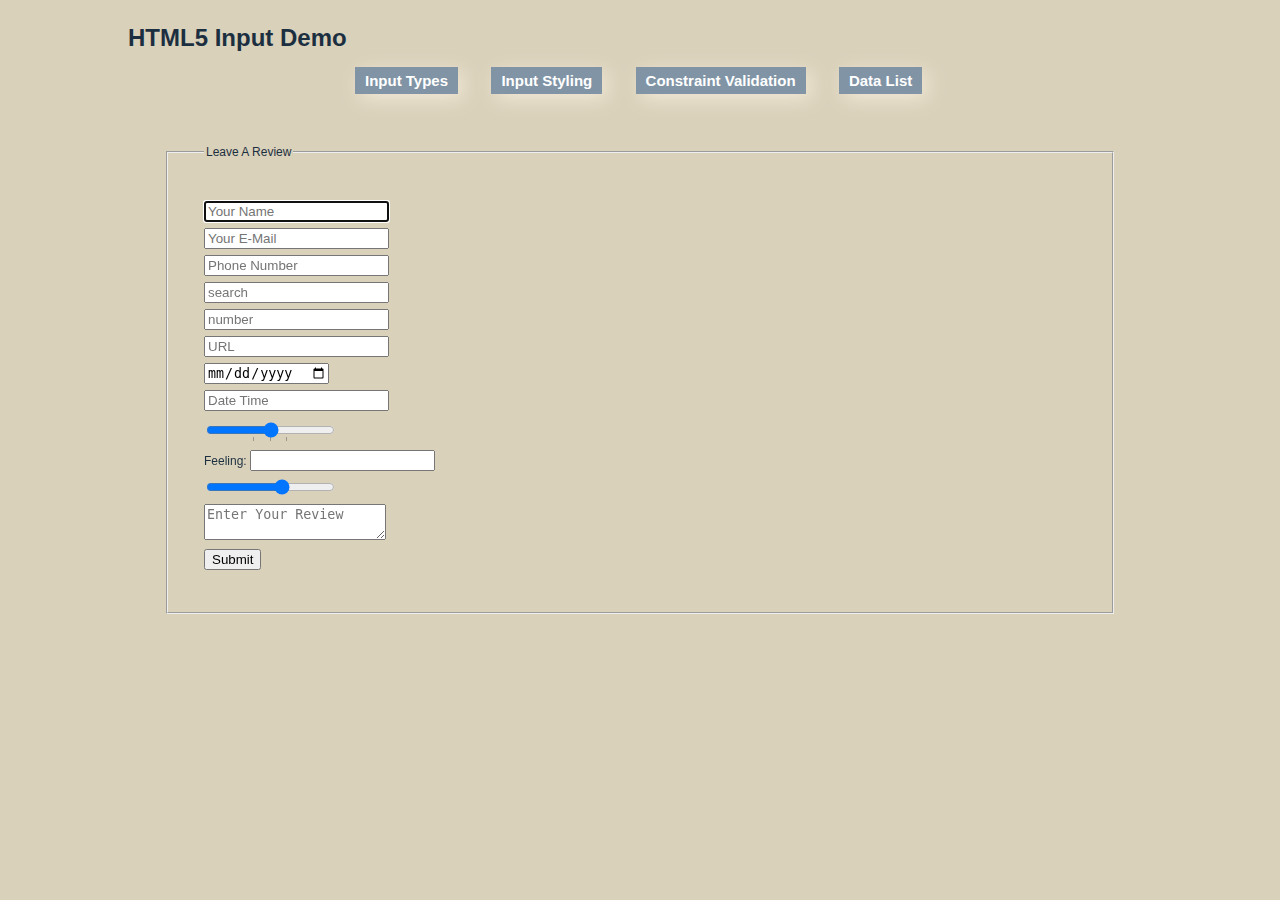
==== contraintvalidation.html @ 494d1915 "An Initial Setup before validation samples" ====
<!DOCTYPE html>
<html lang="en">
    <head>
        <meta charset="utf-8" />
        <title>Raw HTML5 Input Types</title>
        <meta name="viewport" content="width=device-width, initial-scale=1, maximum-scale=1, user-scalable=no">
        <link href="css/site.css" rel="stylesheet" type="text/css" />
    </head>
    <body>
        <header>
            <h1>HTML5 Input Demo</h1>
            <nav>
                <a href="inputtypes.html">Input Types</a>
                <a href="inputstyling.html">Input Styling</a>
                <a href="contraintvalidation.html">Constraint Validation</a>
                <a href="dynamicdatalist.html">Data List</a>
            </nav>
        </header>
        <section>
            <form>
                <fieldset>
                    <legend>Leave A Review</legend>
                    <ul class="vertical-list form-inputs">
                        <li><input placeholder="Your Name" id="ReviewerName" tabindex="1" autocomplete="off" autocorrect="off" required autofocus /></li>
                        <li><input type="email" placeholder="Your E-Mail" id="ReviewerEMail" tabindex="2" autocomplete="off" autocorrect="off" title="Please Enter Your E-Mail" /></li>
                        <li><input type="tel" placeholder="Phone Number" id="ReviewerPhone" tabindex="3" autocomplete="off" autocorrect="off" pattern="^d{3}-d{3}-d{4}$" title="###-###-####" /></li>
                        <li><input type="search" name="searchField" placeholder="search" /></li>
                        <li><input type="number" name="numberex" placeholder="number" /></li>
                        <li><input type="url" name="urlex" placeholder="URL" /></li>
                        <li><input type="date" name="dateex" placeholder="Date" /></li>
                        <li><input type="datetime" name="datetimeex" placeholder="Date Time" /></li>
                        <li><input type="range" min="-100" max="100" value="0" step="10" name="power" list="powers">
                        </li>
                        <li> <label>Feeling: <input name="f" type="text" oninput="check(this)"></label></li>
                        <li><input type="range" min="0" max="100" step="20" value="50"></li>
                        <li><textarea placeholder="Enter Your Review" tabindex="4" id="MovieReview" autocorrect="on" required spellcheck="true"></textarea></li>
                        <li><input type="submit" id="reviewSubmit" class="btn" tabindex="5" /></li>
                    </ul>
                    <datalist id="powers">
                        <option value="0">
                        <option value="-30">
                        <option value="30">
                        <option value="++50">
                    </datalist>
                    <datalist id="contacts">
                        <option value="hedral@damowmow.com">
                        <option value="pillar@example.com">
                        <option value="astrophy@cute.example">
                        <option value="astronomy@science.example.org">
                    </datalist>
                </fieldset>
            </form>
        </section>

        <script>
            function check(input) {
                if (input.value == "good" ||
                  input.value == "fine" ||
                  input.value == "tired") {
                    input.setCustomValidity('"' + input.value + '" is not a feeling.');
                    input.checkValidity();
                    input.oninvalid();
                } else {
                    // input is fine -- reset the error message
                    input.setCustomValidity('');
                }
            }
        </script>
    </body>
</html>
---- css/site.css ----
body {
    color: #1C2F40;
    font-family: "Segoe UI", "Segoe WP", "ASAP", SegoeWP, Helvetica, Arial, tahoma;
    font-size: 12px;
    margin: 2em 10%;
    padding: 0;
    background-color: #D9D1BA;
}

h2 {
    color: white;
    font-size: 24pt;
    font-weight: 100;
}

form, fieldset
{
    padding: 3em;
}

.block-item-list {
    margin: 0px;
    padding: 0px;
    height: 400px;
}

.double-panel, .single-panel {
    margin: 0px;
    padding: 0px;
    display: inline;
    float: left;
    height: 400px;
}

.double-panel {
    width: 500px;
}

.single-panel {
    width: 250px;
}

.block-item-medium, .block-item-large, .block-item-wide {
    border: none;
    padding: 4px;
    margin: 12px 21px 12px 0px;
    color: white;
    background-color: #8094A6;
    -webkit-box-shadow: 5px 5px 20px 0px #F2E9D8;
    -moz-box-shadow: 5px 5px 20px 0px #F2E9D8;
    box-shadow: 5px 5px 20px 0px #F2E9D8;
    float: left;
    list-style-type: none;
}

.block-item-large {
    height: 96px;
    width: 96px;
}

.block-item-medium {
    height: 48px;
    width: 48px;
    background-color: #8094A6;
}

.block-item-wide {
    height: 84px;
    width: 168px;
    background-color: #8094A6;
}


div.main-wrapper {
    height: 600px;
    width: 100%;
    margin: 0px;
    padding: 0px;
}


.vertical-list, .horizontal-list, .grid-list {
    list-style-type: none;
    margin: 0 6px 0 0;
    padding: 0;
}

.form-inputs > li {
    margin: 6px 0 6px 0;
}

nav {
    width: 600px;
    margin: 20px auto;
}

nav > a {
    margin: 5px 15px 20px 15px;
    padding: 5px 10px;
    text-decoration: none;
    text-align: center;
    color: white;
    background-color: #8094A6;
    -webkit-box-shadow: 5px 5px 20px 0px #F2E9D8;
    -moz-box-shadow: 5px 5px 20px 0px #F2E9D8;
    box-shadow: 5px 5px 20px 0px #F2E9D8;
    font-size: 1.25em;
    font-weight: bold;
}
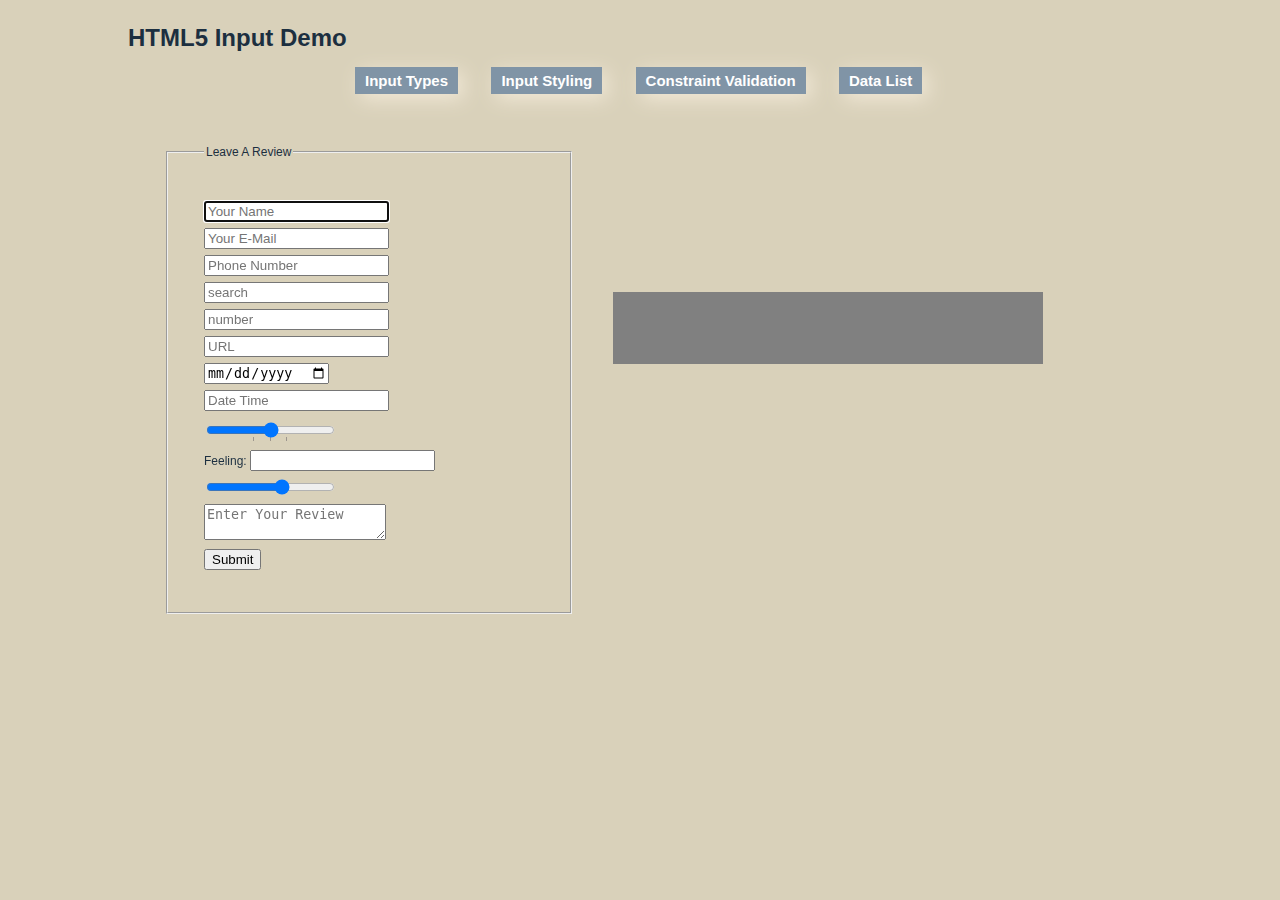
==== commit 35cab884: "some basic validation routines" ====
--- a/contraintvalidation.html
+++ b/contraintvalidation.html
@@ -17,7 +17,7 @@
             </nav>
         </header>
         <section>
-            <form>
+            <form class="form-validation">
                 <fieldset>
                     <legend>Leave A Review</legend>
                     <ul class="vertical-list form-inputs">
@@ -31,7 +31,7 @@
                         <li><input type="datetime" name="datetimeex" placeholder="Date Time" /></li>
                         <li><input type="range" min="-100" max="100" value="0" step="10" name="power" list="powers">
                         </li>
-                        <li> <label>Feeling: <input name="f" type="text" oninput="check(this)"></label></li>
+                        <li> <label>Feeling: <input name="f" type="text" id="yourmood"></label></li>
                         <li><input type="range" min="0" max="100" step="20" value="50"></li>
                         <li><textarea placeholder="Enter Your Review" tabindex="4" id="MovieReview" autocorrect="on" required spellcheck="true"></textarea></li>
                         <li><input type="submit" id="reviewSubmit" class="btn" tabindex="5" /></li>
@@ -50,21 +50,9 @@
                     </datalist>
                 </fieldset>
             </form>
+            <span class="form-validation-log"></span>
         </section>
+        <script src="js/validation.js"></script>
 
-        <script>
-            function check(input) {
-                if (input.value == "good" ||
-                  input.value == "fine" ||
-                  input.value == "tired") {
-                    input.setCustomValidity('"' + input.value + '" is not a feeling.');
-                    input.checkValidity();
-                    input.oninvalid();
-                } else {
-                    // input is fine -- reset the error message
-                    input.setCustomValidity('');
-                }
-            }
-        </script>
     </body>
 </html>
--- a/css/site.css
+++ b/css/site.css
@@ -13,8 +13,7 @@
     font-weight: 100;
 }
 
-form, fieldset
-{
+form, fieldset {
     padding: 3em;
 }
 
@@ -108,3 +107,21 @@
     font-weight: bold;
 }
 
+.form-validation {
+    width: 40%;
+    display: inline-block;
+}
+
+
+.form-validation-log {
+    width: 35%;
+    padding: 2em;
+    display: inline-block;
+    background-color: #808080;
+    color: #fff;
+    border: 1 solid #D9D1BA;
+    font-size: 1.5em;
+    /*Quick Hack*/
+    top: -200px;
+    position: relative;
+}
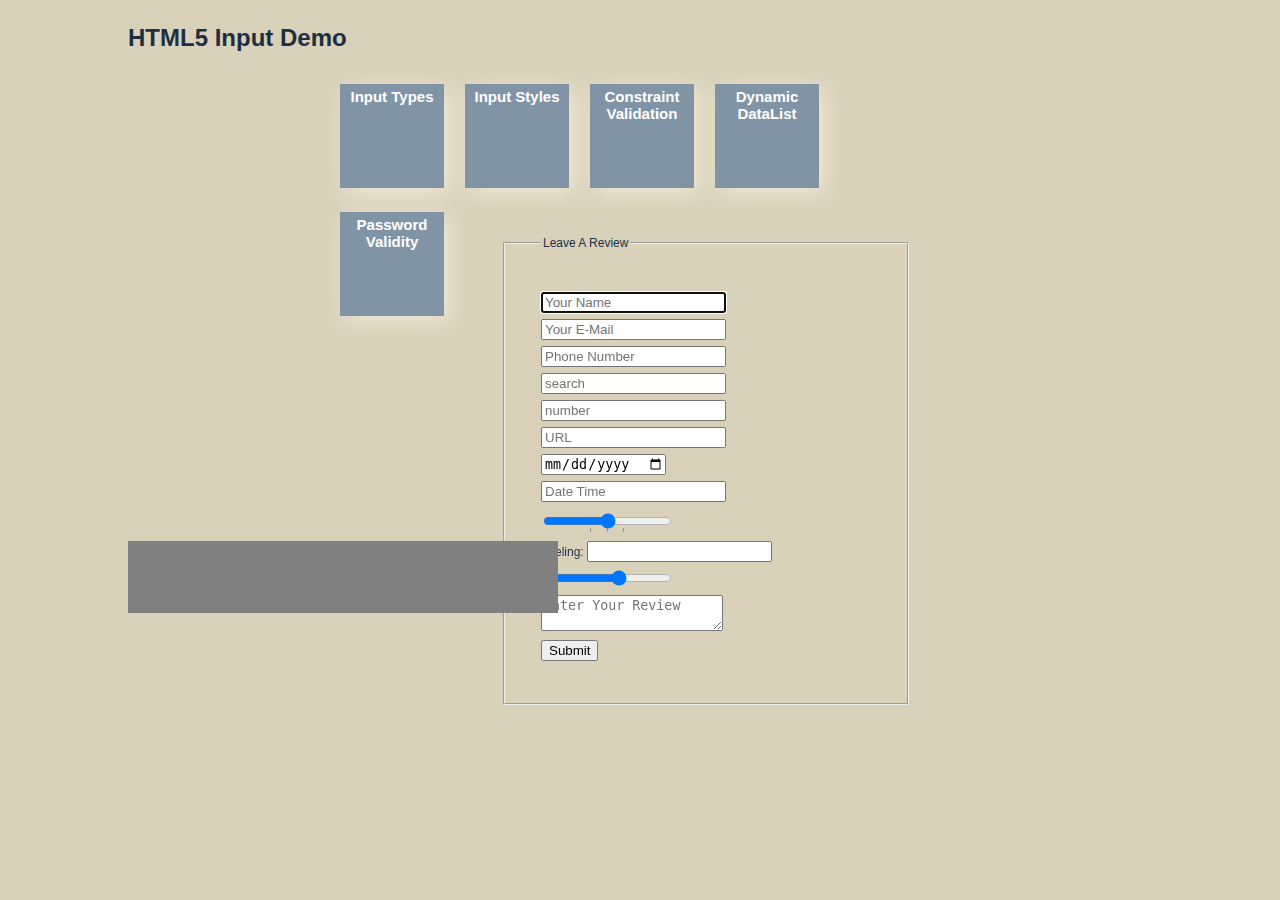
==== commit 4635284c: "common navigation" ====
--- a/contraintvalidation.html
+++ b/contraintvalidation.html
@@ -10,10 +10,12 @@
         <header>
             <h1>HTML5 Input Demo</h1>
             <nav>
-                <a href="inputtypes.html">Input Types</a>
-                <a href="inputstyling.html">Input Styling</a>
-                <a href="contraintvalidation.html">Constraint Validation</a>
-                <a href="dynamicdatalist.html">Data List</a>
+                <a href="inputtypes.html" class="block-item-large">Input Types</a>
+                <a href="inputstyling.html" class="block-item-large">Input Styles</a>
+                <a href="contraintvalidation.html" class="block-item-large">Constraint Validation</a>
+                <a href="dynamicdatalist.html" class="block-item-large">Dynamic DataList</a>
+                <a href="passwordvalidity.html" class="block-item-large">Password Validity</a>
+
             </nav>
         </header>
         <section>
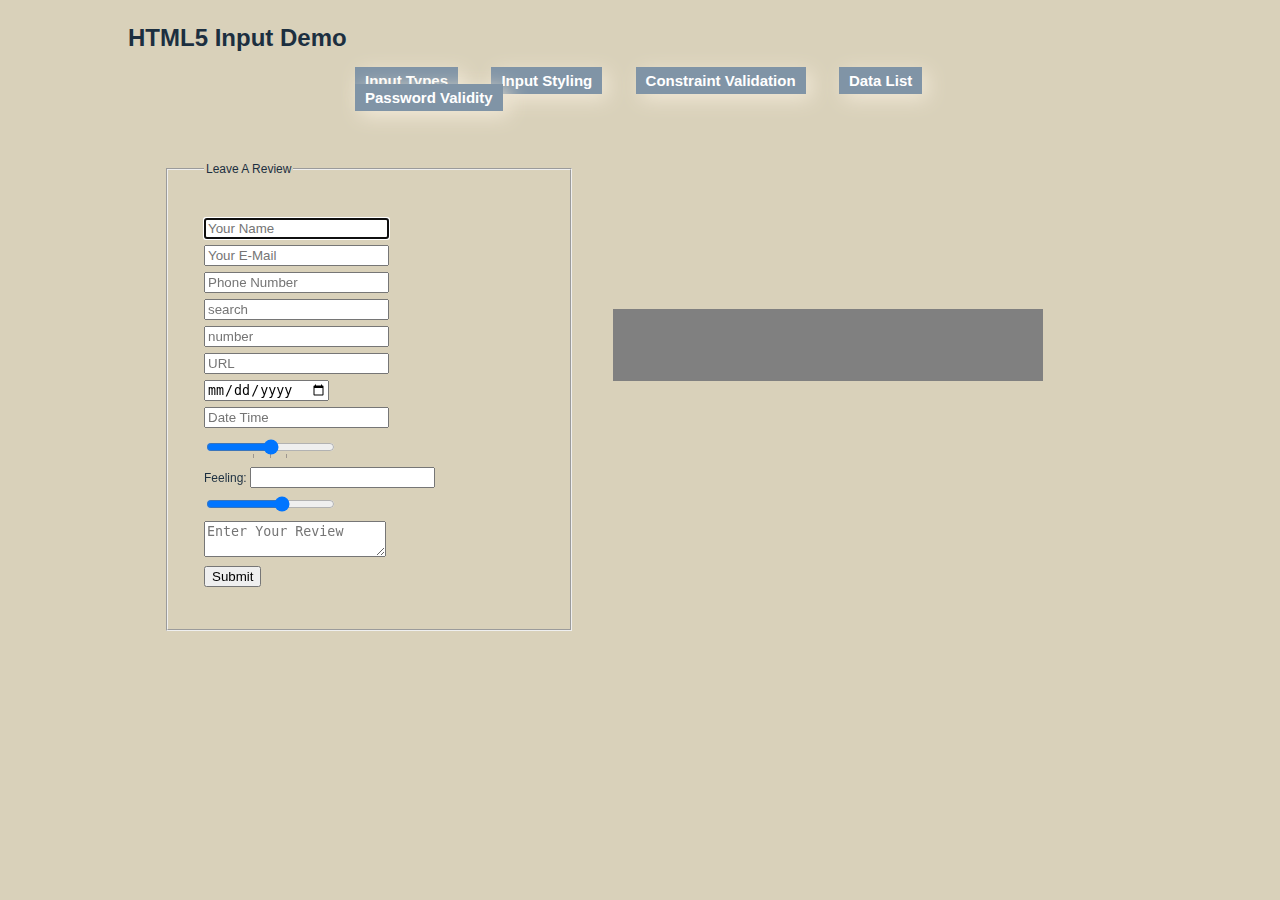
==== commit 364972a9: "like Zoinks, added the block class where I did not need it!" ====
--- a/contraintvalidation.html
+++ b/contraintvalidation.html
@@ -10,12 +10,11 @@
         <header>
             <h1>HTML5 Input Demo</h1>
             <nav>
-                <a href="inputtypes.html" class="block-item-large">Input Types</a>
-                <a href="inputstyling.html" class="block-item-large">Input Styles</a>
-                <a href="contraintvalidation.html" class="block-item-large">Constraint Validation</a>
-                <a href="dynamicdatalist.html" class="block-item-large">Dynamic DataList</a>
-                <a href="passwordvalidity.html" class="block-item-large">Password Validity</a>
-
+                <a href="inputtypes.html">Input Types</a>
+                <a href="inputstyling.html">Input Styling</a>
+                <a href="contraintvalidation.html">Constraint Validation</a>
+                <a href="dynamicdatalist.html">Data List</a>
+                <a href="passwordvalidity.html">Password Validity</a>
             </nav>
         </header>
         <section>
